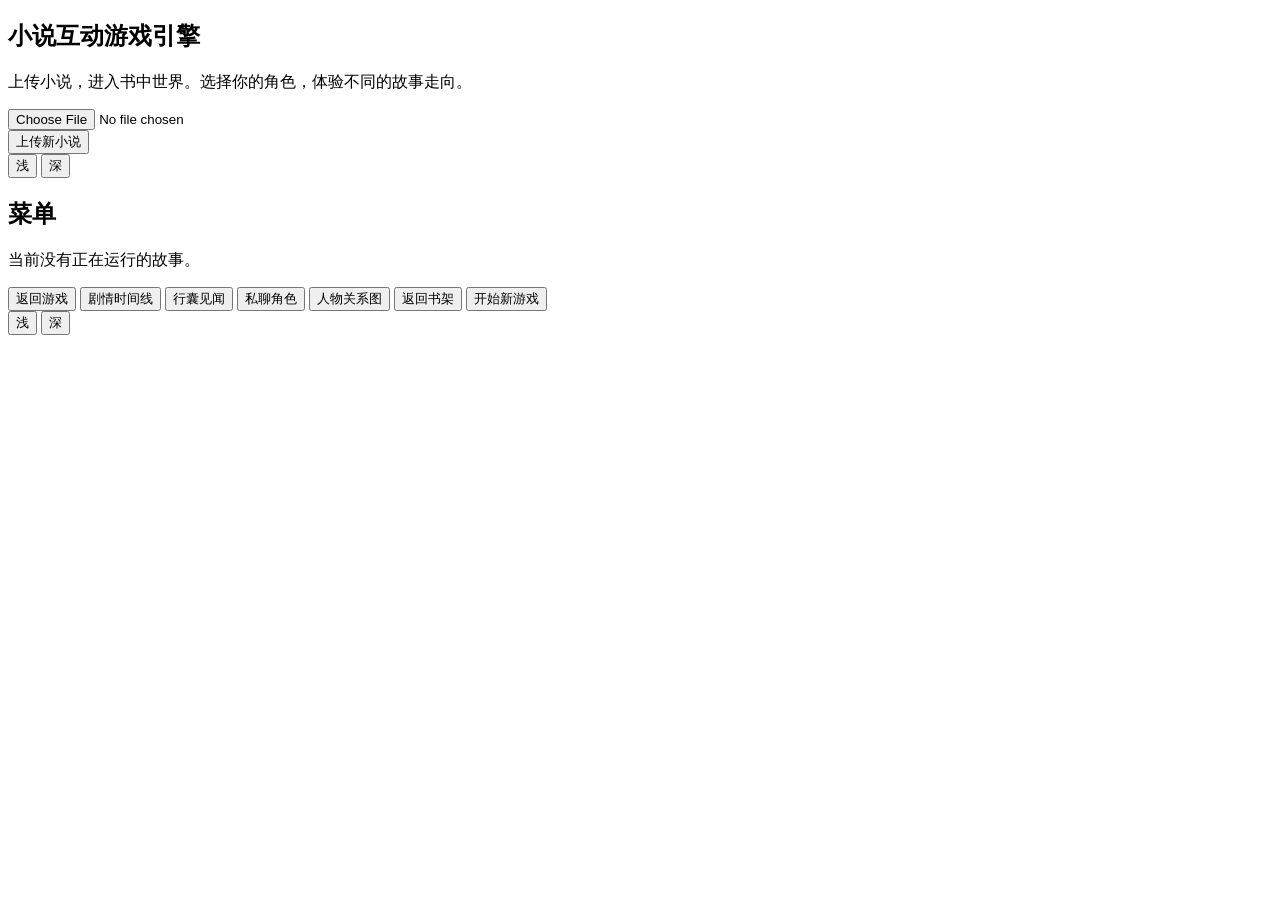
==== novel_game/static/index.html @ edff7055 "feat(W4): 数值系统改为「好感度按角色 + 本书主角属性」 调试记录④ + 我的新需求.md L8 落地。原先全局单值 val（在场人物对你的整体观感） 无法表达"谁对玩家什么态度"，且数值维" ====
<!DOCTYPE html>
<html lang="zh-CN">
<head>
  <meta charset="UTF-8">
  <meta name="viewport" content="width=device-width, initial-scale=1.0">
  <title>小说互动游戏引擎</title>
  <link rel="stylesheet" href="/style.css?v=15">
</head>
<body data-mode="home" data-color-mode="light">
  <!-- 背景层 -->
  <div class="backdrop"></div>
  <div class="grain"></div>
  <div class="vignette"></div>
  <div class="fx" aria-hidden="true"></div>

  <!-- ========== 书架首页 ========== -->
  <section class="launcher" id="launcher">
    <div class="launcher-inner">
      <div class="library-view">
        <!-- 左侧：标题 + 书架 -->
        <div class="brand">
          <h1>小说互动游戏引擎</h1>
          <p>上传小说，进入书中世界。选择你的角色，体验不同的故事走向。</p>
        </div>

        <input class="file-input" id="fileInput" type="file" accept=".txt,.md">
        <div class="launcher-actions">
          <button class="text-btn primary" id="importBtn">上传新小说</button>
          <div class="mode-switch">
            <button type="button" data-color-mode-choice="light">浅</button>
            <button type="button" data-color-mode-choice="dark">深</button>
          </div>
        </div>

        <!-- 书架视图：只显示书名（右对齐菜单式） -->
        <div id="libraryView">
          <div class="menu-list" id="novelMenuList"></div>
        </div>

        <!-- 小说详情视图：该书的存档记录 -->
        <div id="detailView" hidden>
          <button class="back-link" id="backToLibrary">← 返回书架</button>
          <h2 class="detail-title" id="detailTitle"></h2>
          <div class="detail-meta" id="detailMeta"></div>
          <div class="menu-list" id="sessionMenuList"></div>
        </div>
      </div>
    </div>
  </section>

  <!-- ========== 游戏主界面 ========== -->
  <main class="app-shell" id="app" hidden>
    <!-- 顶栏：位置名 + 进度条 -->
    <header class="topbar">
      <div class="story-mark">
        <div class="story-kicker" id="storyKicker">当前位置</div>
        <div class="story-title-line" id="storyTitleLine">——</div>
      </div>
      <div class="topbar-stats">
        <div class="meter">
          <span class="status-label" id="statusLabel">剧情进度</span>
          <div class="meter-track"><div class="meter-fill" id="meterFill"></div></div>
          <span class="tiny" id="meterText">0 / 0</span>
        </div>
        <div class="meter" title="好感度：该角色对你的好感">
          <span class="status-label" id="valLabel">好感</span>
          <div class="meter-track track-mini"><div class="meter-fill fill-val" id="valFill"></div></div>
          <span class="tiny" id="valText">—</span>
        </div>
        <div class="meter" title="理智度：主角此刻的精神状态">
          <span class="status-label">理智</span>
          <div class="meter-track track-mini"><div class="meter-fill fill-hp" id="hpFill"></div></div>
          <span class="tiny" id="hpText">100</span>
        </div>
      </div>
    </header>

    <!-- 阅读区：固定高度，内容在内部滚动，页面框架不动 -->
    <section class="reader" id="reader">
      <div class="stream" id="stream">
        <div class="stream-spacer"></div>
        <!-- 动态内容：block-echo（玩家回显）+ #turnPage（当前页：block-npc / block-scene） -->
        <div class="turn-page" id="turnPage"></div>
      </div>
      <button class="jump-bottom" id="jumpBottom" hidden>↓ 回到底部</button>
      <div class="tap-hint" id="tapHint" hidden>轻触继续<span class="tap-arrow">↓</span></div>
    </section>

    <!-- 交互区：固定不动，新内容生成时不跳动 -->
    <section class="interact">
      <div class="typing-indicator" id="typingIndicator" hidden>
        <span></span><span></span><span></span>
        <em>推演剧情中…</em>
      </div>
      <div class="choices" id="choices"></div>
      <form class="free-input" id="freeForm">
        <input id="freeInput" placeholder="或者，输入你想做的事…" autocomplete="off">
        <button type="submit" title="发送">→</button>
      </form>
    </section>

    <!-- 底栏 -->
    <footer class="bottombar">
      <div class="bar-actions">
        <button class="icon-btn" id="backBtn" title="返回上一个选择">↶</button>
      </div>
      <div class="progress-track"><div class="progress-fill" id="progressFill"></div></div>
      <button class="icon-btn" id="menuBtn" title="菜单">☰</button>
    </footer>
  </main>

  <!-- ========== 菜单弹窗 ========== -->
  <section class="menu-panel is-hidden" id="menuPanel">
    <div class="modal-inner">
      <h2>菜单</h2>
      <p class="modal-copy" id="menuSummary">当前没有正在运行的故事。</p>
      <div class="home-actions">
        <button class="text-btn primary" id="resumeBtn">返回游戏</button>
        <button class="text-btn" id="timelineBtn">剧情时间线</button>
        <button class="text-btn" id="statusBtn">行囊见闻</button>
        <button class="text-btn" id="chatBtn">私聊角色</button>
        <button class="text-btn" id="graphBtn">人物关系图</button>
        <button class="text-btn" id="homeBtn">返回书架</button>
        <button class="text-btn" id="restartBtn">开始新游戏</button>
        <div class="mode-switch">
          <button type="button" data-color-mode-choice="light">浅</button>
          <button type="button" data-color-mode-choice="dark">深</button>
        </div>
      </div>
      <div class="timeline-panel" id="timelinePanel" hidden>
        <h3>📜 剧情时间线</h3>
        <div id="timelineList"></div>
      </div>
      <div class="status-panel" id="statusPanel" hidden>
        <h3 class="status-h">行囊</h3>
        <div class="chip-list" id="inventoryList"></div>
        <h3 class="status-h">见闻</h3>
        <div class="chip-list" id="flagsList"></div>
        <h3 class="status-h">状态</h3>
        <div class="stats-list" id="statsList"></div>
      </div>
      <div class="chat-panel" id="chatPanel" hidden>
        <h3 class="status-h">私聊</h3>
        <select class="chat-select" id="chatNpcSelect"></select>
        <div class="chat-log" id="chatLog"></div>
        <form class="chat-form" id="chatForm">
          <input id="chatInput" placeholder="说点什么…" autocomplete="off">
          <button class="text-btn primary" id="chatSend" type="submit">发送</button>
        </form>
        <p class="chat-hint">角色只知道自己经历的剧情，不会剧透后文</p>
      </div>
    </div>
  </section>

  <!-- ========== Toast 提示 ========== -->
  <div class="toast" id="toast"></div>

  <!-- ========== 场景切换弹窗 ========== -->
  <div class="scene-overlay" id="sceneOverlay" hidden role="dialog" aria-modal="true" aria-label="场景切换">
    <div class="scene-card">
      <h2 class="scene-name" id="sceneName"></h2>
      <p class="scene-desc" id="sceneDesc"></p>
    </div>
    <p class="scene-tap">轻触任意处继续</p>
  </div>

  <script src="/app.js?v=13"></script>
</body>
</html>
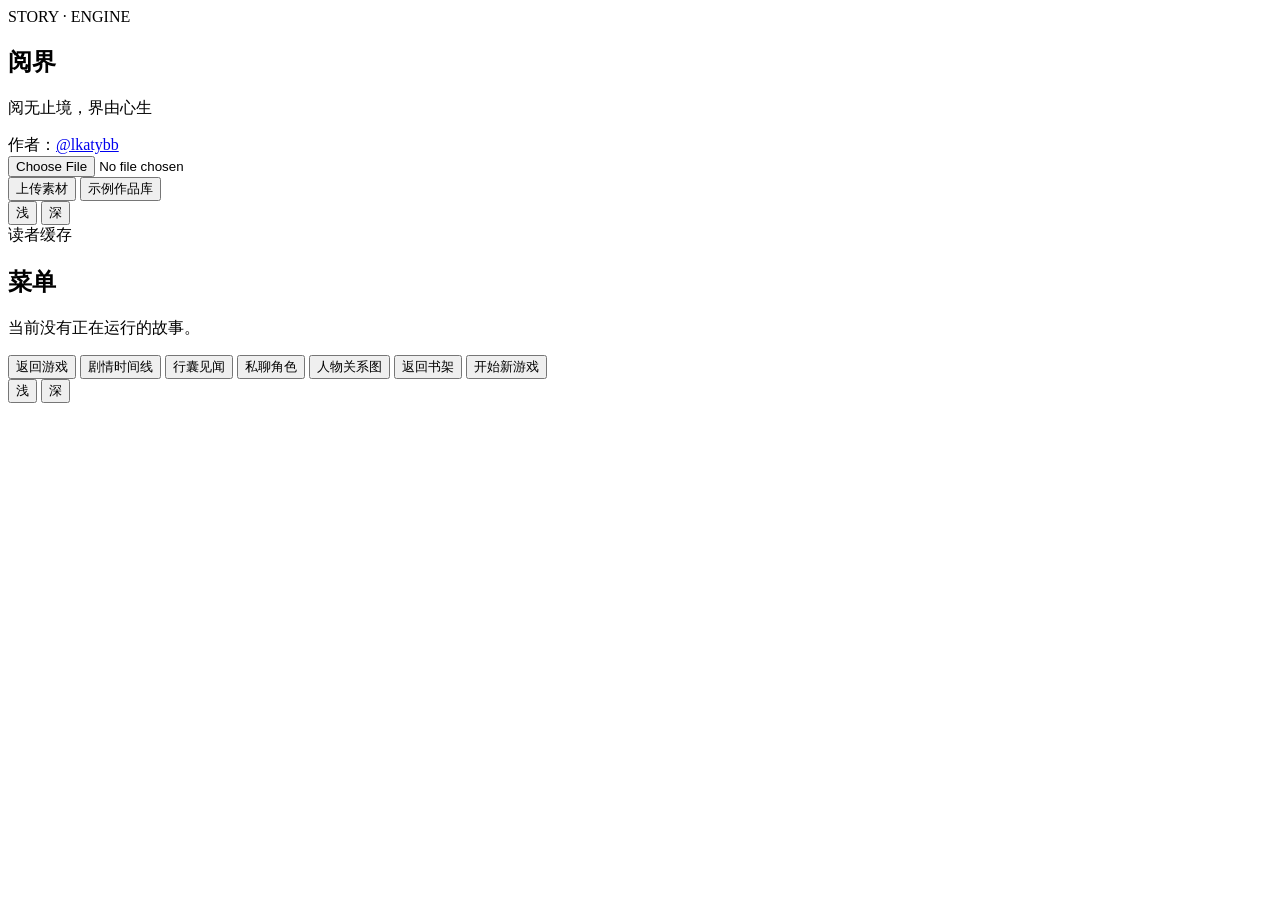
==== commit d0c9ee5c: "feat(ui): 分页收回三行并消除回撤闪烁，整体字号上调，补作者署名 - paginateSeg 每页上限 3 行；新增 deferTail：本轮未结束时把段尾没收尾的半句推到下一页，避免已渲染内" ====
--- a/novel_game/static/index.html
+++ b/novel_game/static/index.html
@@ -4,7 +4,7 @@
   <meta charset="UTF-8">
   <meta name="viewport" content="width=device-width, initial-scale=1.0">
   <title>小说互动游戏引擎</title>
-  <link rel="stylesheet" href="/style.css?v=15">
+  <link rel="stylesheet" href="/style.css?v=40">
 </head>
 <body data-mode="home" data-color-mode="light">
   <!-- 背景层 -->
@@ -17,23 +17,30 @@
   <section class="launcher" id="launcher">
     <div class="launcher-inner">
       <div class="library-view">
-        <!-- 左侧：标题 + 书架 -->
-        <div class="brand">
-          <h1>小说互动游戏引擎</h1>
-          <p>上传小说，进入书中世界。选择你的角色，体验不同的故事走向。</p>
-        </div>
-
-        <input class="file-input" id="fileInput" type="file" accept=".txt,.md">
-        <div class="launcher-actions">
-          <button class="text-btn primary" id="importBtn">上传新小说</button>
-          <div class="mode-switch">
-            <button type="button" data-color-mode-choice="light">浅</button>
-            <button type="button" data-color-mode-choice="dark">深</button>
-          </div>
-        </div>
-
         <!-- 书架视图：只显示书名（右对齐菜单式） -->
         <div id="libraryView">
+          <div class="brand">
+            <div class="brand-mark">STORY · ENGINE</div>
+            <h1>阅界</h1>
+            <p>阅无止境，界由心生</p>
+            <!-- 署名：改这里时要与 graphic/relation.html 的 .signature 一起改 -->
+            <div class="brand-author">作者：<a href="https://github.com/lkatybb" target="_blank" rel="noopener">@lkatybb</a></div>
+          </div>
+          <input class="file-input" id="fileInput" type="file" accept=".txt,.md">
+          <nav class="launcher-nav" aria-label="作品库操作">
+            <button class="nav-link" id="importBtn">上传素材</button>
+            <button class="nav-link" id="exampleLibraryBtn" type="button">示例作品库</button>
+            <div class="mode-switch">
+              <button type="button" data-color-mode-choice="light">浅</button>
+              <button type="button" data-color-mode-choice="dark">深</button>
+            </div>
+          </nav>
+          <div class="example-library" id="exampleLibraryPanel" hidden>
+            <button class="back-link" id="backToReaderCache">← 返回阅界</button>
+            <div class="library-heading">示例作品库</div>
+            <div class="menu-list" id="exampleMenuList"></div>
+          </div>
+          <div class="library-heading reader-cache-heading">读者缓存</div>
           <div class="menu-list" id="novelMenuList"></div>
         </div>
 
@@ -155,6 +162,25 @@
   <!-- ========== Toast 提示 ========== -->
   <div class="toast" id="toast"></div>
 
+  <div class="intro-overlay" id="introOverlay" hidden role="dialog" aria-modal="true" aria-label="故事背景">
+    <div class="intro-content">
+      <div class="intro-kicker">STORY · PROLOGUE</div>
+      <h2 id="introTitle"></h2>
+      <p id="introText"></p>
+      <button class="text-btn primary" id="introStart">开始故事</button>
+    </div>
+  </div>
+
+  <!-- ========== 生成中缓冲页（开场 / 恢复含 LLM 调用，冷启动可达 40s+） ========== -->
+  <div class="loading-overlay" id="loadingOverlay" hidden role="status" aria-live="polite">
+    <div class="loading-content">
+      <div class="loading-kicker">STORY · ENGINE</div>
+      <div class="loading-title" id="loadingTitle">正在生成新故事</div>
+      <div class="loading-dots" aria-hidden="true"><span></span><span></span><span></span></div>
+      <p class="loading-hint" id="loadingHint"></p>
+    </div>
+  </div>
+
   <!-- ========== 场景切换弹窗 ========== -->
   <div class="scene-overlay" id="sceneOverlay" hidden role="dialog" aria-modal="true" aria-label="场景切换">
     <div class="scene-card">
@@ -164,6 +190,16 @@
     <p class="scene-tap">轻触任意处继续</p>
   </div>
 
-  <script src="/app.js?v=13"></script>
+  <!-- ========== 结局页（走到终局才出现：只留「返回书架」） ========== -->
+  <div class="scene-overlay ending-overlay" id="endingOverlay" hidden role="dialog" aria-modal="true"
+       aria-label="结局">
+    <div class="scene-card">
+      <h2 class="scene-name">结局</h2>
+      <p class="scene-desc" id="endingText"></p>
+    </div>
+    <button class="text-btn primary" id="endingHome">返回书架</button>
+  </div>
+
+  <script src="/app.js?v=30"></script>
 </body>
 </html>
